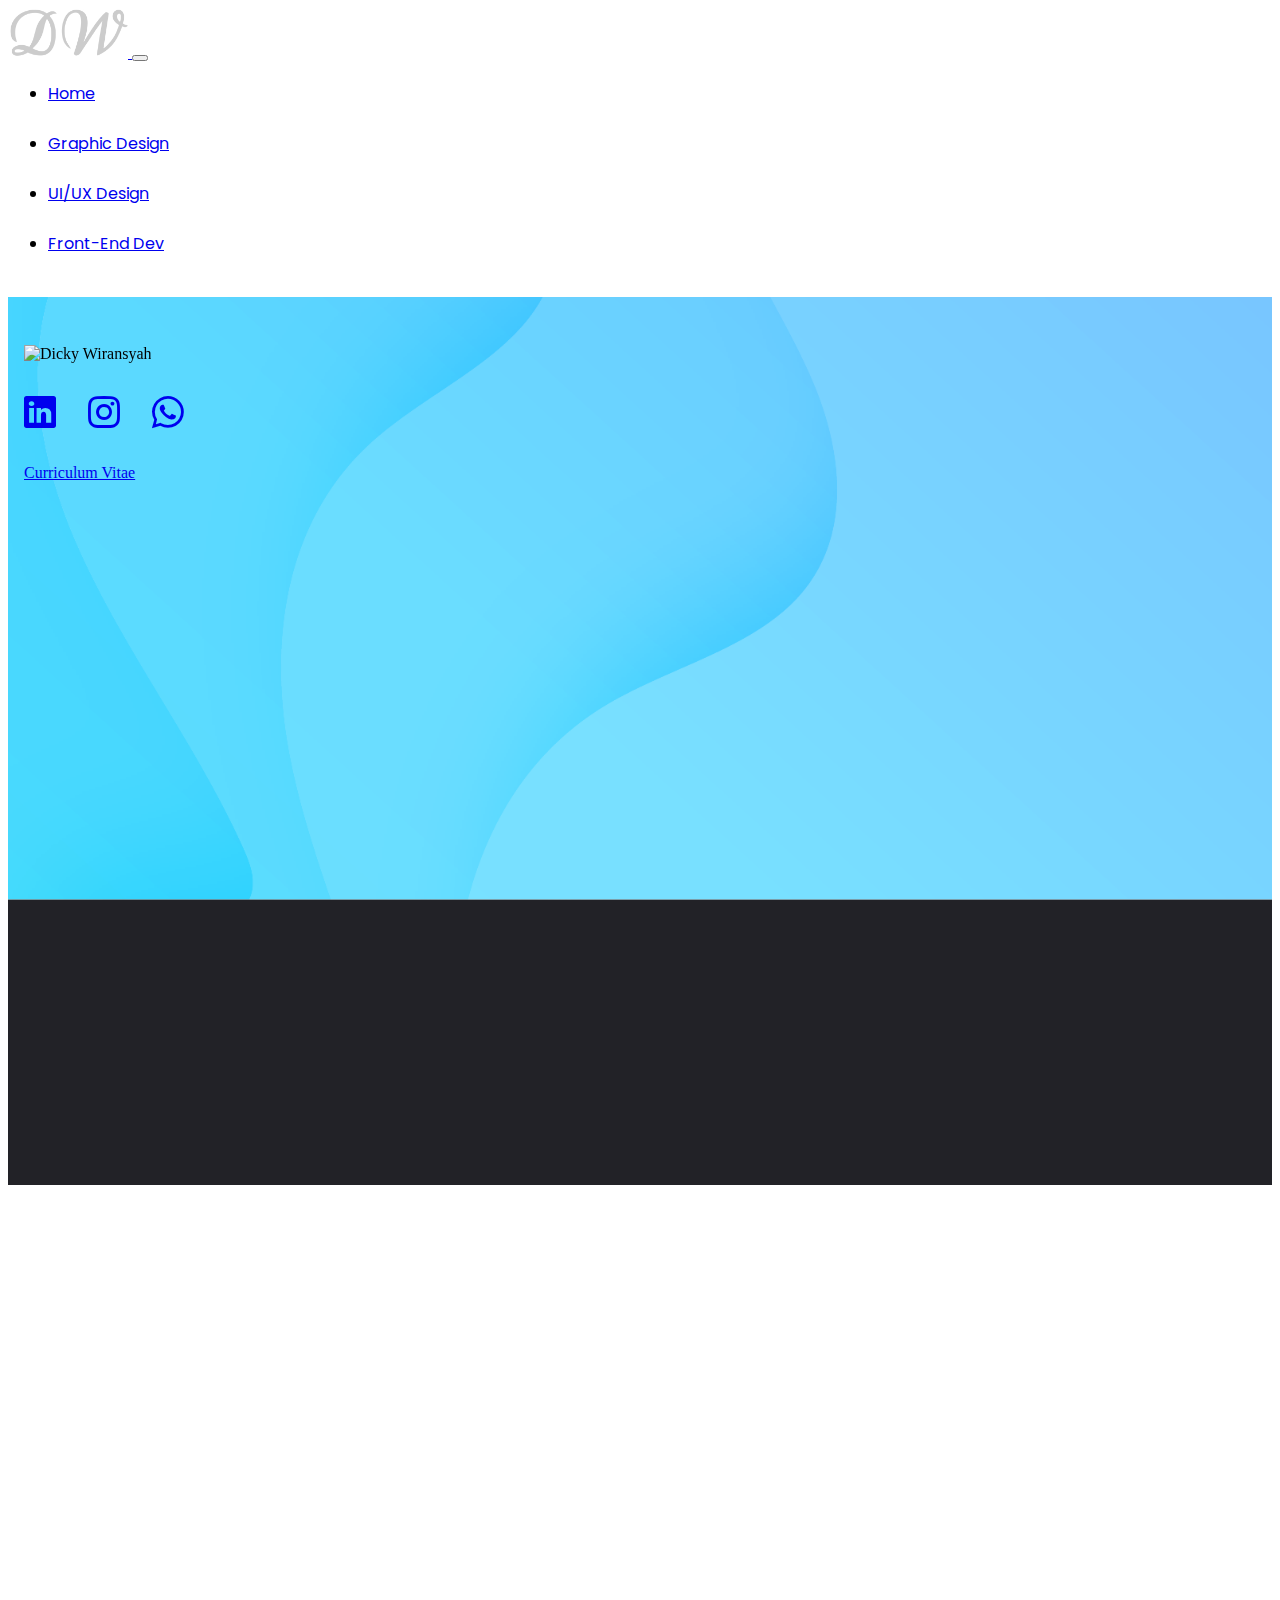
==== index.html @ 42e13234 "first commit" ====
<!DOCTYPE html>
<html lang="en">
  <head>
    <!-- Required meta tags -->
    <meta charset="utf-8" />
    <meta name="viewport" content="width=device-width, initial-scale=1" />

    <!-- Font Poppins -->
    <link rel="preconnect" href="https://fonts.googleapis.com" />
    <link rel="preconnect" href="https://fonts.gstatic.com" crossorigin />
    <link href="https://fonts.googleapis.com/css2?family=Poppins:wght@400;500&display=swap" rel="stylesheet" />

    <!-- Font Nunins Sans -->
    <link rel="preconnect" href="https://fonts.googleapis.com" />
    <link rel="preconnect" href="https://fonts.gstatic.com" crossorigin />
    <link href="https://fonts.googleapis.com/css2?family=Nunito+Sans:wght@600&display=swap" rel="stylesheet" />

    <!-- Bootstrap CSS -->
    <link href="https://cdn.jsdelivr.net/npm/bootstrap@5.1.0/dist/css/bootstrap.min.css" rel="stylesheet" integrity="sha384-KyZXEAg3QhqLMpG8r+8fhAXLRk2vvoC2f3B09zVXn8CA5QIVfZOJ3BCsw2P0p/We" crossorigin="anonymous" />

    <!-- AOS -->
    <link rel="stylesheet" href="https://unpkg.com/aos@next/dist/aos.css" />

    <!-- Boostrap Icon -->
    <link rel="stylesheet" href="https://cdn.jsdelivr.net/npm/bootstrap-icons@1.5.0/font/bootstrap-icons.css" />

    <!-- My CSS -->
    <link rel="stylesheet" href="style.css" />

    <title>Portfolio | Dicky Wiransyah</title>
  </head>
  <body>
    <!-- Navbar -->
    <nav class="navbar navbar-expand-lg navbar-light bg-light" style="font-family: 'Poppins', sans-serif">
      <div class="container">
        <a class="navbar-brand" href="#">
          <img src="img/3.png" alt="" width="120" height="50" />
        </a>
        <button class="navbar-toggler" type="button" data-bs-toggle="collapse" data-bs-target="#navbarNav" aria-controls="navbarNav" aria-expanded="false" aria-label="Toggle navigation">
          <span class="navbar-toggler-icon"></span>
        </button>
        <div class="collapse navbar-collapse" id="navbarNav">
          <ul class="navbar-nav ms-auto">
            <li class="nav-item">
              <a class="nav-link active" aria-current="page" href="index.html">Home</a>
            </li>
            <li class="nav-item">
              <a class="nav-link" href="graphicdesign.html">Graphic Design</a>
            </li>
            <li class="nav-item">
              <a class="nav-link" href="uiuxdesign.html">UI/UX Design</a>
            </li>
            <li class="nav-item">
              <a class="nav-link" href="frontend.html">Front-End Dev</a>
            </li>
          </ul>
        </div>
      </div>
    </nav>
    <!-- Akhir Navbar -->

    <!-- Button To Up -->
    <a onclick="topFunction()">
      <div id="myBtn" class="scroll-up">
      </div>
    </a>
    <!-- Akhir Button To Up -->

    <!-- Jumbotron -->
    <section class="jumbotron text-center">
      <img src="img/dicky3.jpg" alt="Dicky Wiransyah" width="200" class="rounded-circle" data-aos="zoom-in" data-aos-duration="3000" />
      <h1 class="display-4" style="font-family: 'Poppins', sans-serif"></h1>
      <p class="lead" style="font-family: 'Poppins', sans-serif"></p>

      <div class="col sosial pb-2">
        <div class="sosial text-center" style="list-style-type: none" style="text-align: center" data-aos="fade-down" data-aos-easing="linear" data-aos-duration="1500">
          <li style="font-size: 2rem">
            <a href="http://wa.me/+6288279689695"><i class="link bi-linkedin text-dark" style="padding-right: 1.5rem"></i></a>
            <a href="https://www.instagram.com/dickywiransyahh/"><i class="ig bi-instagram text-dark" style="padding-right: 1.5rem"></i></a>
            <a href="http://wa.me/+6288279689695"><i class="wa bi-whatsapp text-dark"></i></a>
          </li>
        </div>
        <a class="btn btn-primary btn-lg" href="https://drive.google.com/file/d/15Ri7WE3HsHPmuA6M1-XzTNyMp-eWko__/view?usp=sharing" role="button" data-aos="fade-up" data-aos-duration="3000">Curriculum Vitae</a>
      </div>
    </section>
    <!-- Akhir Jumbotron -->

    <!-- About Me -->
    <div class="row about">
      <span class="section-subtitle text-center" data-aos="fade-up">My Intro</span>
      <h2 class="section-title text-center" data-aos="fade-up" data-aos-delay="500">About Me</h2>
      <div class="col-lg-6">
        <p style="font-family: 'Nunito Sans', sans-serif" data-aos="fade-up" data-aos-delay="1000">Hi, saya Dicky Wiransyah, saya seorang Full Stack Designer.</p>
        <p style="font-family: 'Nunito Sans', sans-serif" class="text" data-aos="fade-up" data-aos="fade-up" data-aos-delay="1500">
          Saya Mahasiswa Universitas Putra Indonesia “YPTK” Padang. Saya lahir di Sibuluan Indah, 04 Juni 2000. Saya adalah orang yang kreatif. Saya mampu mendesain berbagai kebutuhan yang saya inginkan. Saya selalu memiliki ide-ide baru
          untuk setiap desain yang saya kerjakan. Selain itu, saya juga senang bisa bertemu dan belajar hal baru dengan orang lain.
        </p>
        <img src="img/dicky1.jpg" alt="about" class="img-fluid" data-aos="fade-in" data-aos-delay="2000" data-aos-duration="1000" />
      </div>
      <div class="col-lg-6 te">
        <h3 style="font-family: 'Nunito Sans', sans-serif" class="information" data-aos="fade-up" data-aos-delay="2200" data-aos-duration="500">Information</h3>
        <div class="information-nama" data-aos="fade-up" data-aos-delay="2400" data-aos-duration="500">
          <i style="font-family: 'Nunito Sans', sans-serif" class="bi bi-person"></i>
          <span>Dicky Wiransyah</span>
        </div>
        <div class="information-nama" data-aos="fade-up" data-aos-delay="2500" data-aos-duration="500">
          <i style="font-family: 'Nunito Sans', sans-serif" class="bi bi-telephone"></i>
          <span>+62 813 6123 1269</span>
        </div>
        <div class="information-nama" data-aos="fade-up" data-aos-delay="2600" data-aos-duration="500">
          <i style="font-family: 'Nunito Sans', sans-serif" class="bi bi-envelope"></i>
          <span>dickywiransyahh@gmail.com</span>
        </div>
        <h3 style="font-family: 'Nunito Sans', sans-serif" class="experience" data-aos="fade-up" data-aos-delay="2700" data-aos-duration="500">Experience</h3>
        <div class="information-nama" data-aos="fade-up" data-aos-delay="2800" data-aos-duration="500">
          <i style="font-family: 'Nunito Sans', sans-serif" class="bi bi-person-check"></i>
          <span>Fresh Graduate</span>
        </div>
        <div class="information-nama" data-aos="fade-up" data-aos-delay="2900" data-aos-duration="500">
          <i style="font-family: 'Nunito Sans', sans-serif" class="bi bi-briefcase"></i>
          <span class="information">Complete 50 Designs</span>
        </div>
        <div class="information-nama" data-aos="fade-up" data-aos-delay="3000" data-aos-duration="500">
          <i style="font-family: 'Nunito Sans', sans-serif" class="bi bi-briefcase-fill"></i>
          <span>Complete 5 UI/UX Design</span>
        </div>
      </div>
    </div>
    <!-- Akhir About Me -->

    <!-- Pendidikan -->
    <section class="education section">
      <h2 class="section-title1" data-aos="fade-up" data-aos-delay="500">My Education</h2>

      <div class="education__container bd-grid">
        <div class="education__content" data-aos="fade-in" data-aos-delay="800" data-aos-duration="800">
          <div>
            <h3 class="education__year">2018 - 2022</h3>
            <span class="education__university">Universitas Putra Indonesia "YPTK" Padang</span>
          </div>

          <div class="education__time">
            <span class="education__rounder"></span>
            <span class="education__line"></span>
          </div>

          <div>
            <h3 class="education__jurusan">Sistem Komputer</h3>
            <span class="education__specialty"></span>
          </div>
        </div>

        <div class="education__content" data-aos="fade-in" data-aos-delay="800" data-aos-duration="800">
          <div>
            <h3 class="education__year1">2015 - 2018</h3>
            <span class="education__university1">SMK-TI Muhammadiyah 11 Sibuluan</span>
          </div>

          <div class="education__time1">
            <span class="education__rounder1"></span>
            <span class="education__line1"></span>
          </div>

          <div>
            <h3 class="education__jurusan1">Teknik Komputer & Jaringan</h3>
            <span class="education__specialty1"></span>
          </div>
        </div>
      </div>
    </section>
    <!-- Akhir Pendidikan -->

    <!-- Achievement -->
    <section id="achievemant">
      <div class="container">
        <div class="row text-center mb" style="font-family: 'Nunito Sans', sans-serif">
          <div class="achievemant1" data-aos="fade-down" data-aos-easing="linear" data-aos-duration="3000">
            <h2>Achievemant</h2>
          </div>
        </div>
        <div class="row">
          <div class="col-md-6 mb-3">
            <div class="card" data-aos="fade-up" data-aos-duration="3000">
              <img src="img/sertifikat/2.jpg" class="card-img-top" alt="..." />
              <div class="card-body">
                <h5 class="card-title" style="font-family: 'Poppins', sans-serif">E-Sertifikat</h5>
                <p class="card-text" style="font-family: 'Nunito Sans', sans-serif">Academy | Online Course</p>
                <a href="#" class="btn btn-info">View Details</a>
              </div>
            </div>
          </div>
          <div class="col-md-6 mb-3">
            <div class="card" data-aos="fade-left" data-aos-duration="3000">
              <img src="img/sertifikat/3.jpg" class="card-img-top" alt="..." />
              <div class="card-body">
                <h5 class="card-title" style="font-family: 'Poppins', sans-serif">E-Sertifikat</h5>
                <p class="card-text" style="font-family: 'Nunito Sans', sans-serif">Webinar Online</p>
                <a href="#" class="btn btn-info">View Details</a>
              </div>
            </div>
          </div>
        </div>
      </div>
    </section>
    <!-- Akhir Achievement -->

    <!-- Skill -->
    <section id="achievemant">
      <div class="container">
        <div class="row text-center mb" style="font-family: 'Nunito Sans', sans-serif">
          <div class="achievemant1" data-aos="fade-down" data-aos-easing="linear" data-aos-duration="3000">
            <h2>My Area of ​​Expertise</h2>
          </div>
        </div>
        <div class="row">
          <div class="col-md-2 mb-3 text-center" data-aos="fade-down" data-aos-easing="linear" data-aos-duration="1000">
            <img src="img/ai.png" class="skills__img"/>
          </div>
          <div class="col-md-2 mb-3 text-center" data-aos="fade-down" data-aos-easing="linear" data-aos-duration="1200">
            <img src="img/figma.png" class="skills__img" />
          </div>
          <div class="col-md-2 mb-3 text-center" data-aos="fade-down" data-aos-easing="linear" data-aos-duration="1400">
            <img src="img/html.png" class="skills__img" />
          </div>
          <div class="col-md-2 mb-3 text-center" data-aos="fade-down" data-aos-easing="linear" data-aos-duration="1600">
            <img src="img/css.png" class="skills__img" />
          </div>
          <div class="col-md-2 mb-3 text-center" data-aos="fade-down" data-aos-easing="linear" data-aos-duration="1800">
            <img src="img/js.png" class="skills__img" />
          </div>
          <div class="col-md-2 mb-3 text-center" data-aos="fade-down" data-aos-easing="linear" data-aos-duration="2000">
            <img src="img/flutter.png" class="skills__img" />
          </div>
        </div>
      </div>
    </section>
    <!-- Akhir Skill -->

    <!--Footer-->
    <section id="Footer">
      <footer class="footer mt-auto pt-5" style="background-color: #f6f6f6">
        <div data-aos="slide-up" class="container text-center">
          <div class="col text-center pb-1">
            <h5 class="info" data-aos="fade-up" data-aos-delay="500" data-aos-duration="500">I am Dicky this is my portfolio website, you can contact me here</h5>
            <ul class="text-center mx-auto text-center" style="list-style-type: none">
              <li style="font-size: x-large">
                <a href="http://wa.me/+6288279689695"><i class="link bi-linkedin text-dark" style="padding-right: 1rem" data-aos="fade-up" data-aos-delay="1000" data-aos-duration="500"></i></a>
                <a href="https://www.instagram.com/dickywiransyahh/"><i class="ig bi-instagram text-dark" style="padding-right: 1rem" data-aos="fade-up" data-aos-delay="1500" data-aos-duration="500"></i></a>
                <a href="http://wa.me/+6288279689695"><i class="wa bi-whatsapp text-dark" style="padding-right: 3rem" data-aos="fade-up" data-aos-delay="2000" data-aos-duration="500"></i></a>
                <a><span style="color: transparent"></span> </a>
              </li>
            </ul>
            <p style="font-family: 'Poppins', sans-serif" data-aos="fade-up" data-aos-delay="1000" data-aos-duration="2500">Copyright © 2021 Dicky Wiransyah<span>
          </div>
        </div>
      </footer>
    </section>
    <!--Akhir Footer-->



    <!-- Option 1: Bootstrap Bundle with Popper -->
    <!-- This Javascript -->
    
    <!-- Smooth Scroll -->
    <script src="https://cdnjs.cloudflare.com/ajax/libs/smooth-scroll/16.1.3/smooth-scroll.min.js" integrity="sha512-HYG9E+RmbXS7oy529Nk8byKFw5jqM3R1zzvoV2JnltsIGkK/AhZSzciYCNxDMOXEbYO9w6MJ6SpuYgm5PJPpeQ==" crossorigin="anonymous" referrerpolicy="no-referrer"></script>
    <!-- Akhir Smooth Scroll -->

    <!-- Plugin GSAP -->
    <script src="https://cdnjs.cloudflare.com/ajax/libs/gsap/3.7.1/gsap.min.js"></script>
    <script src="https://cdnjs.cloudflare.com/ajax/libs/gsap/3.7.1/TextPlugin.min.js"></script>
    <script>
      gsap.registerPlugin(TextPlugin);
      gsap.to('.display-4', { duration: 3, delay: 4, text: 'Dicky Wiransyah' });
      gsap.to('.lead', { duration: 3, delay: 7, text: 'Full Stack Designer' });
    </script>
    <!-- Akhir Plugin GSAP -->

    <!-- Plugin Bawaan Boostrap -->
    <script src="https://cdn.jsdelivr.net/npm/bootstrap@5.1.0/dist/js/bootstrap.bundle.min.js" integrity="sha384-U1DAWAznBHeqEIlVSCgzq+c9gqGAJn5c/t99JyeKa9xxaYpSvHU5awsuZVVFIhvj" crossorigin="anonymous"></script>
    <!-- Akhir Plugin Bawaan Boostrap -->

    <!-- Plugin AOS -->
    <script src="https://unpkg.com/aos@next/dist/aos.js"></script>
    <script>
      AOS.init({
        once: true,
      });
    </script>
    <!-- Akhir Plugin AOS -->

    <!--script to up button-->
    <script>
      //Get the button:
      mybutton = document.getElementById("myBtn");

      // When the user scrolls down 20px from the top of the document, show the button
      window.onscroll = function () {
        scrollFunction()
      };

      function scrollFunction() {
        if (document.body.scrollTop > 20 || document.documentElement.scrollTop > 20) {
          mybutton.style.display = "block";
        } else {
          mybutton.style.display = "none";
        }
      }

      // When the user clicks on the button, scroll to the top of the document
      function topFunction() {
        document.body.scrollTop = 0; // For Safari
        document.documentElement.scrollTop = 0; // For Chrome, Firefox, IE and Opera
      }
    </script>
    <!--Akhir script to up button-->
  </body>
</html>
---- style.css ----
/* Jumbotron */
.jumbotron {
  padding: 3rem 1rem;
  background-color: #ffff;
  background-image: url(img/10.png);
  height: 88vh;
  background-color: #222227;
  background-size: cover;
  background-attachment: fixed;
  overflow: hidden;
  position: relative;
  margin: 0;
}
.display-4 {
  margin-top: 1rem;
}

.lead {
  margin-top: 1rem;
  margin-bottom: 2rem;
  font-size: 2vw;
}

.sosial {
  padding-bottom: 2rem;
  margin-right: auto;
}

.info {
  font-family: 'Poppins', sans-serif;
  text-align: center;
  padding-left: 3rem;
}

/* ANIMATION */
@keyframes bounce {
  from {
    transform: translateY(0);
  }
  to {
    transform: translateY(-15px);
  }
}

.btn {
  animation: bounce 1s infinite alternate;
}

.skills__img {
  animation: bounce 1s infinite alternate;
}
/* About Me */
.about {
  margin-top: 90px;
  margin-left: 100px;
  margin-right: 100px;
  margin-bottom: 100px;
}

#achievemant {
  padding-top: 2rem;
  padding-bottom: 3rem;
}

.graphicdesign {
  margin-top: 25px;
}

.section-subtitle {
  margin-top: -4rem;
  margin-bottom: 4rem;
  font-family: 'Poppins', sans-serif;
}
.section-title {
  margin-top: -3.5rem;
  margin-bottom: 2.2rem;
  font-family: 'Poppins', sans-serif;
  text-align: center;
}

.img-fluid {
  width: 250px;
  border-radius: 0.5rem;
  margin: 0 auto;
  margin-left: 8rem;
}

.information-data {
  display: flex;
  align-items: center;
  padding-left: 1.5rem;
  margin-bottom: var(--mb-3);
  color: var(--first-color-darken);
  font-weight: 500;
}

.information-nama {
  display: flex;
  align-items: center;
  padding-top: 1rem;
  padding-left: 2.5rem;
  font-weight: 500;
}

.experience {
  margin-top: 2rem;
}

.bi {
  font-size: 1.5rem;
  color: var(--first-color);
  margin-right: 2rem;
}

.text {
  text-align: justify;
}

/* EDUCATION */
.education__container {
  row-gap: 2rem;
  z-index: -99999;
}

.education__content {
  display: grid;
  grid-template-columns: 1fr max-content 1fr;
}

.education__year {
  font-family: 'Nunito Sans', sans-serif;
  color: #000000;
  margin-right: 1.5rem;
  font-size: 23px;
}

.education__university {
  font-family: 'Nunito Sans', sans-serif;
  font-weight: 600;
  padding-bottom: 5rem;
  margin-left: 19.5rem;
}

.education__year,
.education__university {
  text-align: right;
  margin-top: 0.5rem;
}

.education__time {
  padding: 0 1rem;
  justify-self: center;
}

.education__rounder {
  position: relative;
  display: inline-block;
  width: 12px;
  height: 12px;
  background-color: #000000;
  border-radius: 50%;
  transform: translate(0px, 9px);
}
.education__rounder::before {
  content: '';
  position: absolute;
  transform: translate(-4px, -4px);
  width: 20px;
  height: 20px;
  border: 1px solid #000000;
  border-radius: 50%;
}
.education__line {
  display: block;
  height: 100%;
  width: 2px;
  background-color: #000000;
  transform: translate(5px, -2px);
}

.education__jurusan {
  font-family: 'Nunito Sans', sans-serif;
  color: #000000;
  margin-left: 1.5rem;
  font-size: 23px;
  margin-top: 0.5rem;
}
.education__specialty {
  color: #000000;
}

/* EDUCATION 1*/
.education__container {
  row-gap: 2rem;
  z-index: -99999;
}

.education__content {
  display: grid;
  grid-template-columns: 1fr max-content 1fr;
}

.education__year1 {
  font-family: 'Nunito Sans', sans-serif;
  color: #000000;
  margin-right: 1.5rem;
  font-size: 23px;
}

.education__university1 {
  font-family: 'Nunito Sans', sans-serif;
  font-weight: 600;
  padding-bottom: 5rem;
  margin-left: 22.7rem;
}

.education__year1,
.education__university1 {
  text-align: right;
  margin-top: 3rem;
}

.education__time1 {
  padding: 0 1rem;
  justify-self: center;
}

.education__rounder1 {
  position: relative;
  display: inline-block;
  width: 12px;
  height: 12px;
  background-color: #000000;
  border-radius: 50%;
  transform: translate(0px, 9px);
  margin-top: 3rem;
}
.education__rounder1::before {
  content: '';
  position: absolute;
  transform: translate(-4px, -4px);
  width: 20px;
  height: 20px;
  border: 1px solid #000000;
  border-radius: 50%;
}
.education__line1 {
  display: block;
  height: 60%;
  width: 2px;
  background-color: #000000;
  transform: translate(5px, -2px);
}

.education__jurusan1 {
  font-family: 'Nunito Sans', sans-serif;
  color: #000000;
  margin-left: 1.5rem;
  font-size: 23px;
  margin-top: 3rem;
}
.education__specialty1 {
  color: #000000;
}

.section-title1 {
  margin-top: 3.5rem;
  margin-bottom: 2rem;
  font-family: 'Poppins', sans-serif;
  text-align: center;
}

.achievemant1 {
  margin-top: 8rem;
  margin-bottom: 1rem;
}

/* Skill */
.skills__container {
  row-gap: 2rem;
}
.skills__content {
  padding: 1rem 0.5rem;
  background-color: #ffffff;
  border-radius: 0.5rem;
  text-align: center;
}
.skills__content:hover {
  box-shadow: 0 2px 2px 0 rgba(0, 0, 0, 0.1), 0 4px 10px 0 rgba(0, 0, 0, 0.1);
  cursor: pointer;
  transition: 0.5s;
}
.skills__img {
  margin: auto;
}

/*scroll up*/
#myBtn {
  background-color: #222227;
  height: 50px;
  width: 30px;
  border: 2px solid rgb(255, 255, 255);
  position: fixed;
  right: 20px;
  bottom: 20px;
  border-radius: 50px;
  cursor: pointer;
  display: none;
  z-index: 99;
}

#myBtn::before,
#myBtn::after {
  content: '';
  position: absolute;
  top: 20%;
  right: 3.5px;
  height: 10px;
  width: 10px;
  transform: translate(-50%, -100%) rotate(225deg);
  border: 2px solid rgb(255, 255, 255);
  border-top: transparent;
  border-left: transparent;
  animation: scroll-up 1s ease-in-out infinite;
}

#myBtn::before {
  top: 30%;
  animation-delay: 0.3s;
  /* animation: scroll-down 1s ease-in-out infinite; */
}

#myBtn:active {
  background-color: #e099bd !important;
}

#myBtn:hover {
  background-color: #9e99e0;
}

/*animate function*/
@keyframes scroll-up {
  100% {
    /* top:20%; */
    opacity: 0;
  }

  60% {
    opacity: 1;
  }

  30% {
    opacity: 1;
  }

  0% {
    top: 90%;
    opacity: 0;
  }
}

/* DESKTOP VERSION */
@media (min-width: 992px) {
  .nav-link {
    margin-right: 15px;
  }
  .nav-link:after {
    content: '';
    display: block;
    border-bottom: 3px solid #0080ff;
    padding-bottom: 2px;
    margin-bottom: -5px;
    width: 0%;
    transition: 0.3s;
  }
  .nav-link:hover {
    color: #000000;
  }
  .nav-link:hover::after {
    width: 100%;
  }
}
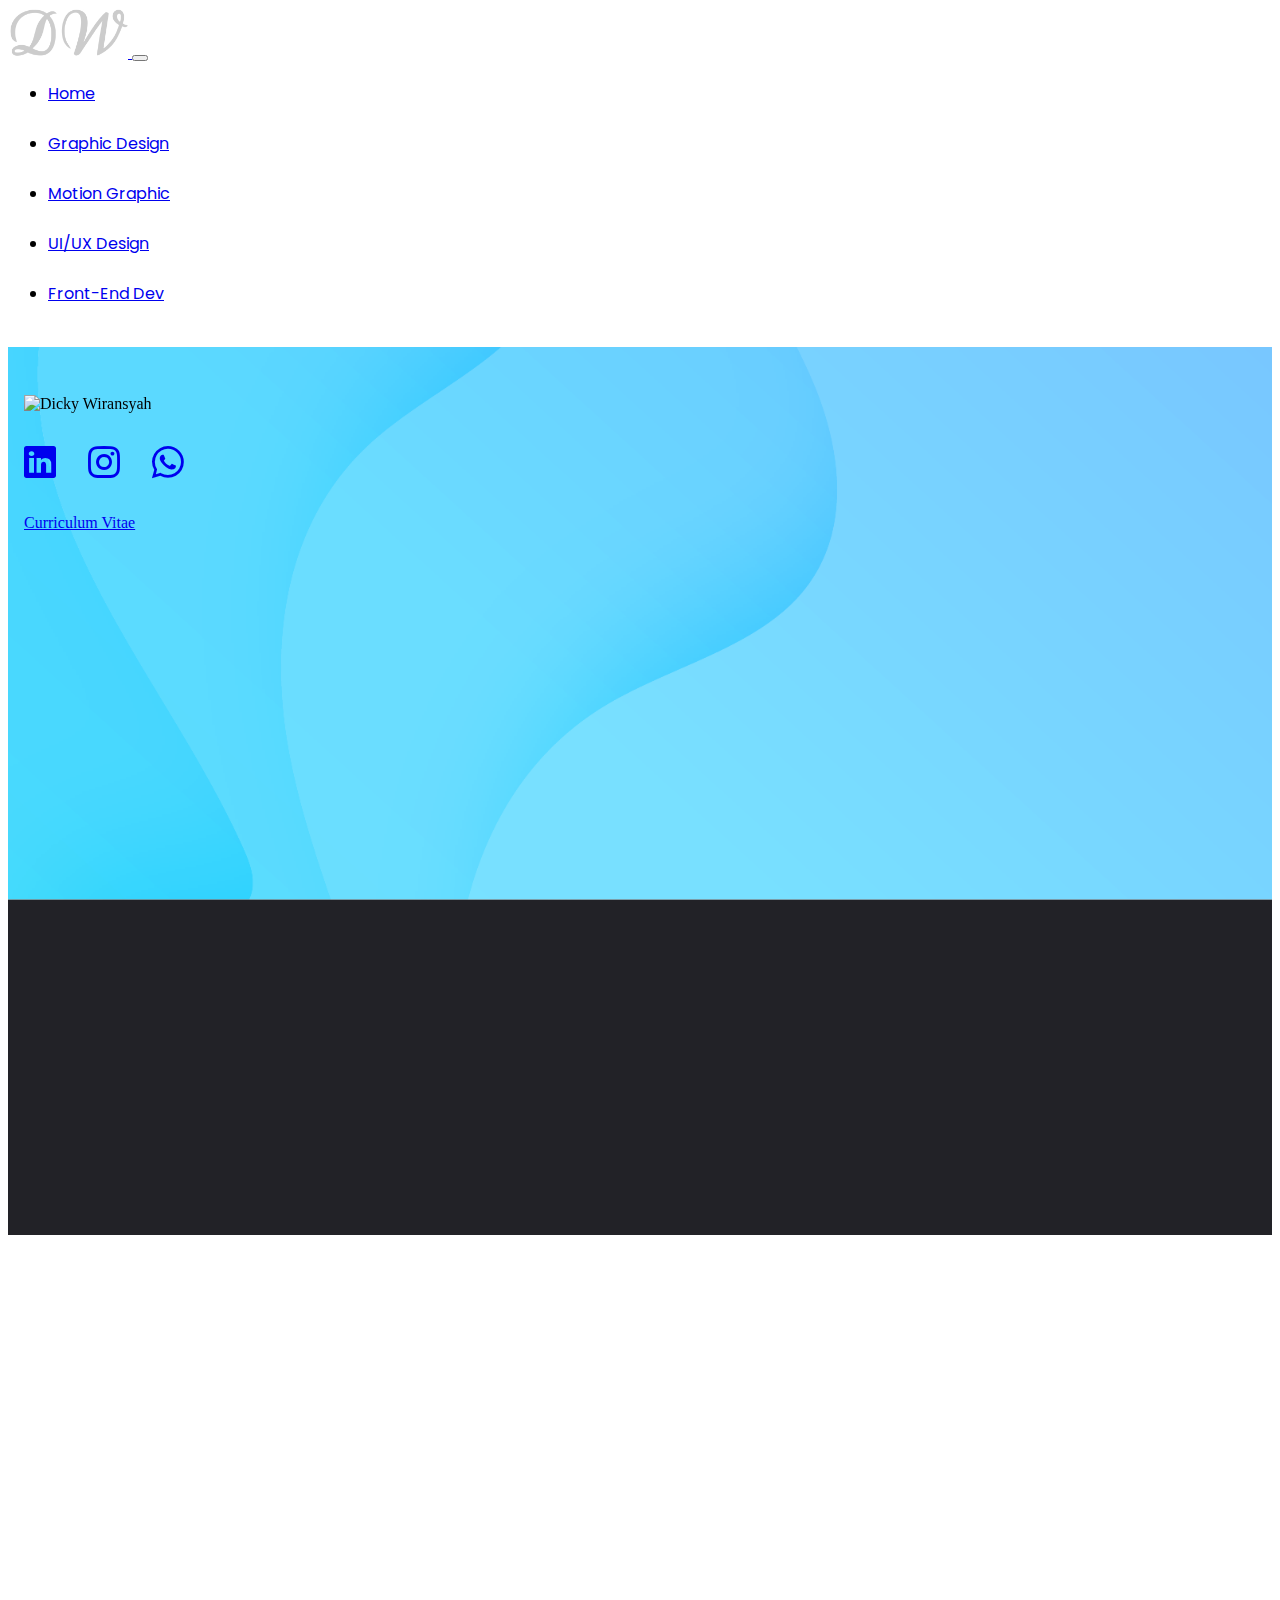
==== commit 45b72854: "menambah logo After Effect" ====
--- a/index.html
+++ b/index.html
@@ -48,6 +48,9 @@
               <a class="nav-link" href="graphicdesign.html">Graphic Design</a>
             </li>
             <li class="nav-item">
+              <a class="nav-link" href="motiongraphic.html">Motion Graphic</a>
+            </li>
+            <li class="nav-item">
               <a class="nav-link" href="uiuxdesign.html">UI/UX Design</a>
             </li>
             <li class="nav-item">
@@ -68,19 +71,19 @@
 
     <!-- Jumbotron -->
     <section class="jumbotron text-center">
-      <img src="img/dicky3.jpg" alt="Dicky Wiransyah" width="200" class="rounded-circle" data-aos="zoom-in" data-aos-duration="3000" />
+      <img src="img/dicky1.jpeg" alt="Dicky Wiransyah" width="200" class="rounded-circle" data-aos="zoom-in" data-aos-duration="3000" />
       <h1 class="display-4" style="font-family: 'Poppins', sans-serif"></h1>
       <p class="lead" style="font-family: 'Poppins', sans-serif"></p>
-
+    
       <div class="col sosial pb-2">
         <div class="sosial text-center" style="list-style-type: none" style="text-align: center" data-aos="fade-down" data-aos-easing="linear" data-aos-duration="1500">
           <li style="font-size: 2rem">
-            <a href="http://wa.me/+6288279689695"><i class="link bi-linkedin text-dark" style="padding-right: 1.5rem"></i></a>
-            <a href="https://www.instagram.com/dickywiransyahh/"><i class="ig bi-instagram text-dark" style="padding-right: 1.5rem"></i></a>
-            <a href="http://wa.me/+6288279689695"><i class="wa bi-whatsapp text-dark"></i></a>
+            <a href="#"><i class="link bi-linkedin text-dark" style="padding-right: 1.5rem"></i></a>
+            <a href="https://www.instagram.com/dickywiransyahh/" target="_blank"><i class="ig bi-instagram text-dark" style="padding-right: 1.5rem"></i></a>
+            <a href="http://wa.me/+6288279689695" target="_blank"><i class="wa bi-whatsapp text-dark"></i></a>
           </li>
         </div>
-        <a class="btn btn-primary btn-lg" href="https://drive.google.com/file/d/15Ri7WE3HsHPmuA6M1-XzTNyMp-eWko__/view?usp=sharing" role="button" data-aos="fade-up" data-aos-duration="3000">Curriculum Vitae</a>
+        <a class="btn btn-primary btn-lg" href="https://drive.google.com/file/d/15Ri7WE3HsHPmuA6M1-XzTNyMp-eWko__/view?usp=sharing" target="_blank" role="button" data-aos="fade-up" data-aos-duration="3000">Curriculum Vitae</a> 
       </div>
     </section>
     <!-- Akhir Jumbotron -->
@@ -95,7 +98,7 @@
           Saya Mahasiswa Universitas Putra Indonesia “YPTK” Padang. Saya lahir di Sibuluan Indah, 04 Juni 2000. Saya adalah orang yang kreatif. Saya mampu mendesain berbagai kebutuhan yang saya inginkan. Saya selalu memiliki ide-ide baru
           untuk setiap desain yang saya kerjakan. Selain itu, saya juga senang bisa bertemu dan belajar hal baru dengan orang lain.
         </p>
-        <img src="img/dicky1.jpg" alt="about" class="img-fluid" data-aos="fade-in" data-aos-delay="2000" data-aos-duration="1000" />
+        <img src="img/dicky3.jpg" alt="foto" class="img-fluid" data-aos="fade-in" data-aos-delay="2000" data-aos-duration="1000" />
       </div>
       <div class="col-lg-6 te">
         <h3 style="font-family: 'Nunito Sans', sans-serif" class="information" data-aos="fade-up" data-aos-delay="2200" data-aos-duration="500">Information</h3>
@@ -118,7 +121,7 @@
         </div>
         <div class="information-nama" data-aos="fade-up" data-aos-delay="2900" data-aos-duration="500">
           <i style="font-family: 'Nunito Sans', sans-serif" class="bi bi-briefcase"></i>
-          <span class="information">Complete 50 Designs</span>
+          <span class="information">Complete 50+ Designs</span>
         </div>
         <div class="information-nama" data-aos="fade-up" data-aos-delay="3000" data-aos-duration="500">
           <i style="font-family: 'Nunito Sans', sans-serif" class="bi bi-briefcase-fill"></i>
@@ -181,21 +184,21 @@
         <div class="row">
           <div class="col-md-6 mb-3">
             <div class="card" data-aos="fade-up" data-aos-duration="3000">
+              <img src="img/sertifikat/1.jpg" class="card-img-top" alt="..." />
+              <div class="card-body">
+                <h5 class="card-title" style="font-family: 'Poppins', sans-serif">E-Sertifikat</h5>
+                <p class="card-text" style="font-family: 'Nunito Sans', sans-serif">Academy | Online Course | Mini Class</p>
+                <a href="https://docs.google.com/document/d/1UukTogDYhXLVCjmY5s_I-67jm-48UBCA_6lSFbcplzk/edit?usp=sharing" target="_blank" class="btn btn-info">View Details</a>
+              </div>
+            </div>
+          </div>
+          <div class="col-md-6 mb-3">
+            <div class="card" data-aos="fade-left" data-aos-duration="3000">
               <img src="img/sertifikat/2.jpg" class="card-img-top" alt="..." />
               <div class="card-body">
                 <h5 class="card-title" style="font-family: 'Poppins', sans-serif">E-Sertifikat</h5>
-                <p class="card-text" style="font-family: 'Nunito Sans', sans-serif">Academy | Online Course</p>
-                <a href="#" class="btn btn-info">View Details</a>
-              </div>
-            </div>
-          </div>
-          <div class="col-md-6 mb-3">
-            <div class="card" data-aos="fade-left" data-aos-duration="3000">
-              <img src="img/sertifikat/3.jpg" class="card-img-top" alt="..." />
-              <div class="card-body">
-                <h5 class="card-title" style="font-family: 'Poppins', sans-serif">E-Sertifikat</h5>
                 <p class="card-text" style="font-family: 'Nunito Sans', sans-serif">Webinar Online</p>
-                <a href="#" class="btn btn-info">View Details</a>
+                <a href="https://docs.google.com/document/d/1Urh_GghT8XNVsfnTT38i_9yhIVVDFz0wzgDBYXx72Uk/edit?usp=sharing" target="_blank" class="btn btn-info">View Details</a>
               </div>
             </div>
           </div>
@@ -217,20 +220,20 @@
             <img src="img/ai.png" class="skills__img"/>
           </div>
           <div class="col-md-2 mb-3 text-center" data-aos="fade-down" data-aos-easing="linear" data-aos-duration="1200">
+            <img src="img/after.png" class="skills__img" />
+          </div>
+          <div class="col-md-2 mb-3 text-center" data-aos="fade-down" data-aos-easing="linear" data-aos-duration="1400">
             <img src="img/figma.png" class="skills__img" />
           </div>
-          <div class="col-md-2 mb-3 text-center" data-aos="fade-down" data-aos-easing="linear" data-aos-duration="1400">
+          <div class="col-md-2 mb-3 text-center" data-aos="fade-down" data-aos-easing="linear" data-aos-duration="1600">
             <img src="img/html.png" class="skills__img" />
           </div>
-          <div class="col-md-2 mb-3 text-center" data-aos="fade-down" data-aos-easing="linear" data-aos-duration="1600">
+          <div class="col-md-2 mb-3 text-center" data-aos="fade-down" data-aos-easing="linear" data-aos-duration="1800">
             <img src="img/css.png" class="skills__img" />
           </div>
-          <div class="col-md-2 mb-3 text-center" data-aos="fade-down" data-aos-easing="linear" data-aos-duration="1800">
+          <div class="col-md-2 mb-3 text-center" data-aos="fade-down" data-aos-easing="linear" data-aos-duration="2000">
             <img src="img/js.png" class="skills__img" />
-          </div>
-          <div class="col-md-2 mb-3 text-center" data-aos="fade-down" data-aos-easing="linear" data-aos-duration="2000">
-            <img src="img/flutter.png" class="skills__img" />
-          </div>
+          </div>    
         </div>
       </div>
     </section>
@@ -244,9 +247,9 @@
             <h5 class="info" data-aos="fade-up" data-aos-delay="500" data-aos-duration="500">I am Dicky this is my portfolio website, you can contact me here</h5>
             <ul class="text-center mx-auto text-center" style="list-style-type: none">
               <li style="font-size: x-large">
-                <a href="http://wa.me/+6288279689695"><i class="link bi-linkedin text-dark" style="padding-right: 1rem" data-aos="fade-up" data-aos-delay="1000" data-aos-duration="500"></i></a>
-                <a href="https://www.instagram.com/dickywiransyahh/"><i class="ig bi-instagram text-dark" style="padding-right: 1rem" data-aos="fade-up" data-aos-delay="1500" data-aos-duration="500"></i></a>
-                <a href="http://wa.me/+6288279689695"><i class="wa bi-whatsapp text-dark" style="padding-right: 3rem" data-aos="fade-up" data-aos-delay="2000" data-aos-duration="500"></i></a>
+                <a href="#"><i class="link bi-linkedin text-dark" style="padding-right: 1rem" data-aos="fade-up" data-aos-delay="1000" data-aos-duration="500"></i></a>
+                <a href="https://www.instagram.com/dickywiransyahh/" target="_blank"><i class="ig bi-instagram text-dark" style="padding-right: 1rem" data-aos="fade-up" data-aos-delay="1500" data-aos-duration="500"></i></a>
+                <a href="http://wa.me/+6288279689695" target="_blank"><i class="wa bi-whatsapp text-dark" style="padding-right: 3rem" data-aos="fade-up" data-aos-delay="2000" data-aos-duration="500"></i></a>
                 <a><span style="color: transparent"></span> </a>
               </li>
             </ul>
